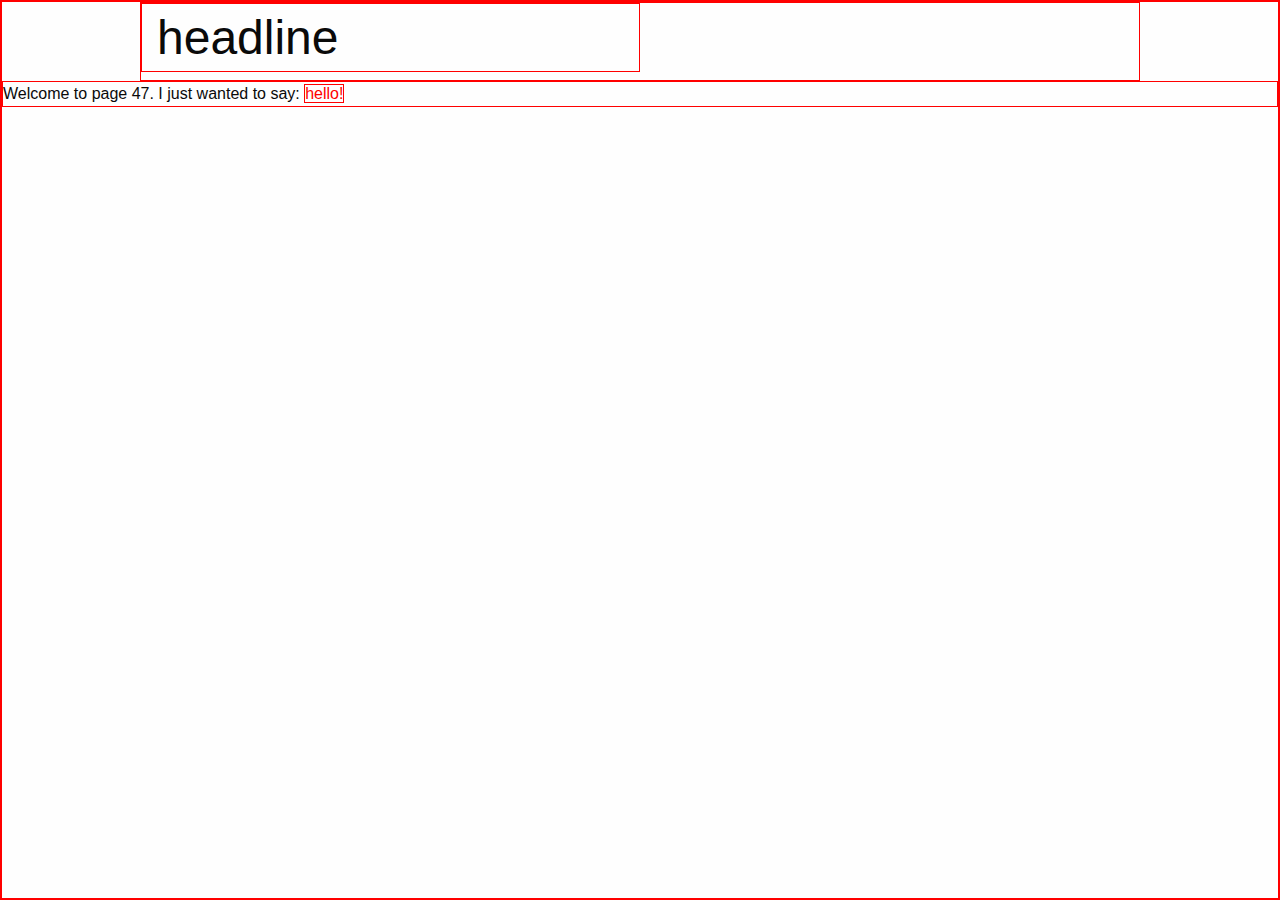
==== Art3870/index.html @ 0e1e09ac "first upload 09/29" ====
<!doctype html>
<html class="no-js" lang="en" dir="ltr">
  <head>
    <meta charset="utf-8">
    <meta http-equiv="x-ua-compatible" content="ie=edge">
    <meta name="viewport" content="width=device-width, initial-scale=1.0">
    <title>Foundation for Sites</title>
    <link rel="stylesheet" href="css/foundation.css">
    <link rel="stylesheet" href="css/main.css">
  </head>
  <body>

<section class="row">
    <h1 class="columns small-12 large-6">headline</h1>
    <img src="http://placekitten.com/g/600/800" alt="" class="columns small-12 large-12" />
</section>

<section>
    Welcome to page 47. I just wanted to say: <span id="greeting">hello!</span>
</section>

<script type="text/javascript">
    var myDate = new Date();
    var myHour = myDate.getHours();
/* the line above creates a date object in the browser and assigns it the variable called myDate */

    if ( myHour > 12 ){
        document.getElementById('greeting').innerHTML = "Good Afternoon!";
    }

</script>


    <script src="js/vendor/jquery.js"></script>
    <script src="js/vendor/what-input.js"></script>
    <script src="js/vendor/foundation.js"></script>
    <script src="js/app.js"></script>
  </body>
</html>
---- Art3870/css/main.css ----
* {
  border: 1px solid red;
}

#greeting{color: red;}
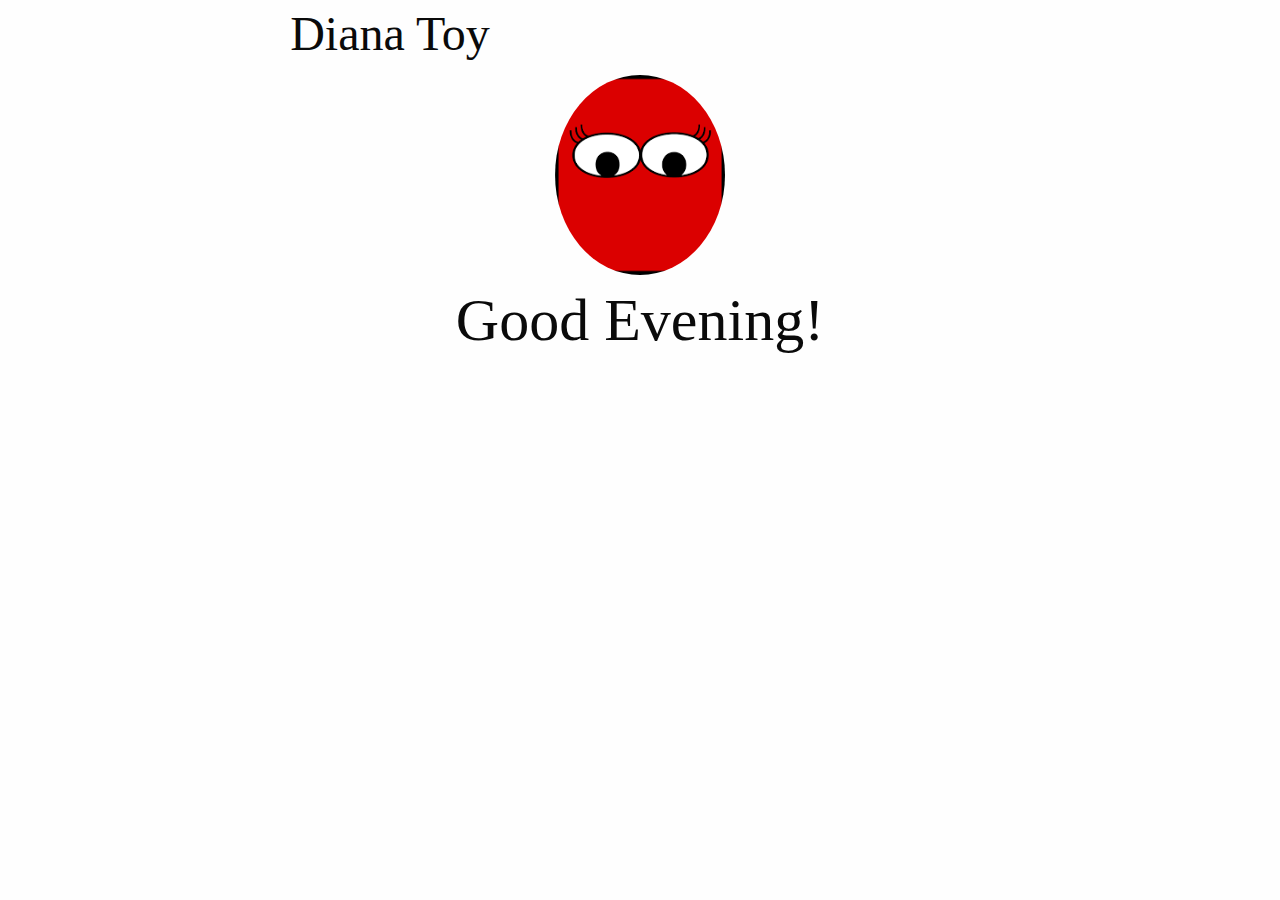
==== commit 725b41f8: "updated 10/01/16" ====
--- a/Art3870/index.html
+++ b/Art3870/index.html
@@ -11,12 +11,15 @@
   <body>
 
 <section class="row">
-    <h1 class="columns small-12 large-6">headline</h1>
-    <img src="http://placekitten.com/g/600/800" alt="" class="columns small-12 large-12" />
+    <h1 class="columns small-12 large-6">Diana Toy</h1>
+</section>
+
+<section id="pic">
+    <img src="images/redface.png" alt="" class="columns small-12 large-3" />
 </section>
 
 <section>
-    Welcome to page 47. I just wanted to say: <span id="greeting">hello!</span>
+    <span id="greeting">hello!</span>
 </section>
 
 <script type="text/javascript">
@@ -24,8 +27,14 @@
     var myHour = myDate.getHours();
 /* the line above creates a date object in the browser and assigns it the variable called myDate */
 
+    if ( myHour < 12 ){
+        document.getElementById('greeting').innerHTML = "Good Morning!";
+    }
     if ( myHour > 12 ){
         document.getElementById('greeting').innerHTML = "Good Afternoon!";
+    }
+    if ( myHour > 4 ){
+        document.getElementById('greeting').innerHTML = "Good Evening!";
     }
 
 </script>
--- a/Art3870/css/main.css
+++ b/Art3870/css/main.css
@@ -1,5 +1,25 @@
-* {
-  border: 1px solid red;
+#greeting{
+  font-family: Futura;
+  font-size: 60px;
 }
 
-#greeting{color: red;}
+h1{
+  font-family: Chalkduster;
+  text-align: center;
+}
+
+body{
+  text-align: center;
+}
+
+#pic{
+  width:300;
+  height:300;
+}
+
+img{
+  height: 200px;
+  width: 200px;
+  -moz-border-radius: 150px;
+  border-radius: 150px;
+}
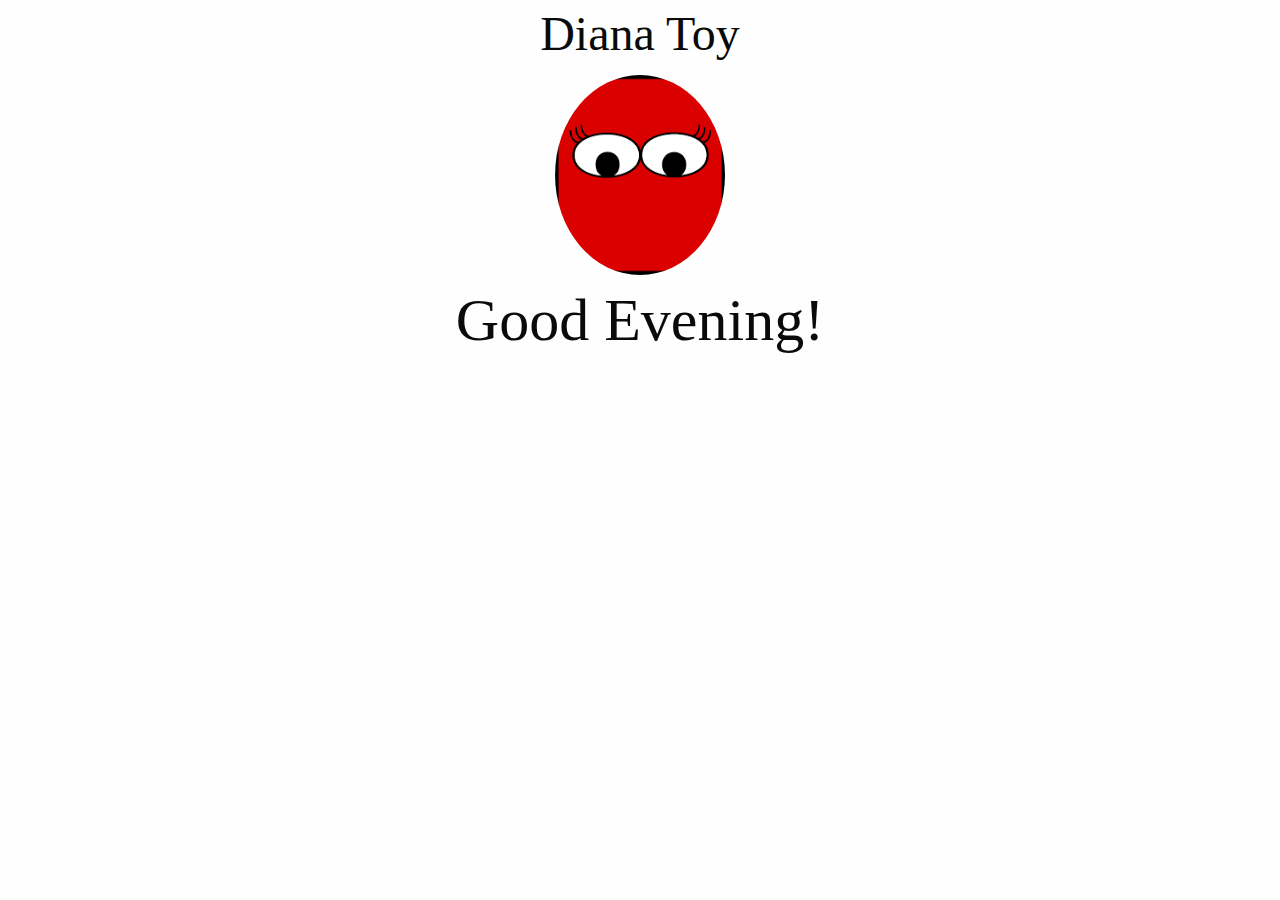
==== commit d0bc7d46: "updated 10/01/16 4:53pm" ====
--- a/Art3870/index.html
+++ b/Art3870/index.html
@@ -11,7 +11,7 @@
   <body>
 
 <section class="row">
-    <h1 class="columns small-12 large-6">Diana Toy</h1>
+    <h1 class="columns small-12 large-12">Diana Toy</h1>
 </section>
 
 <section id="pic">
